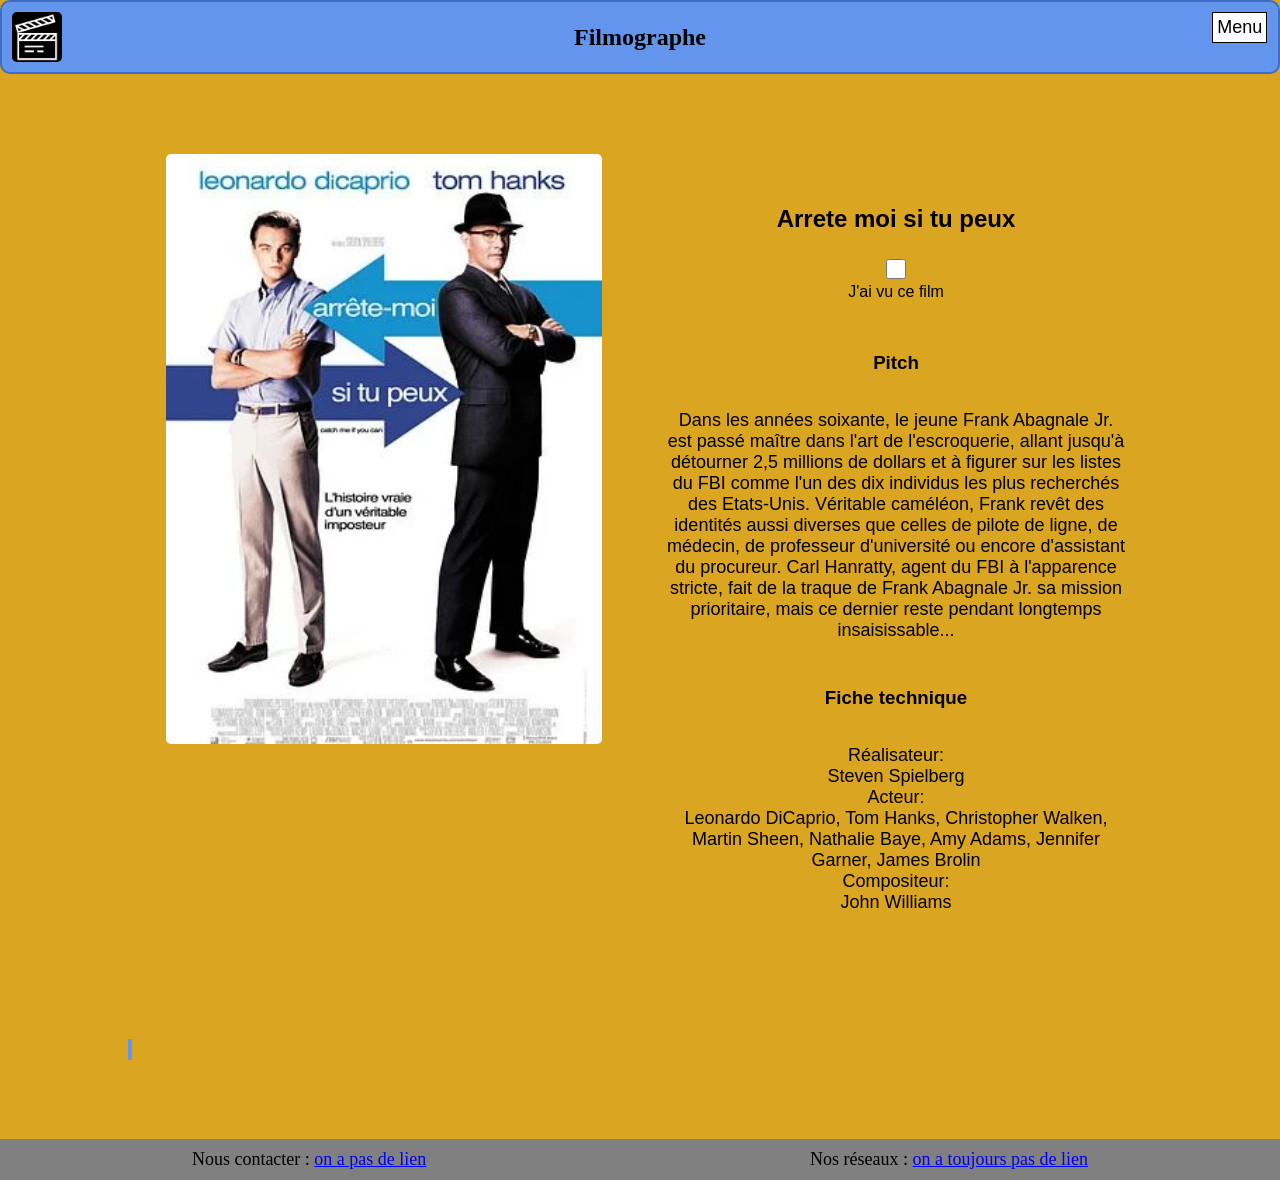
==== Arrete_moi_si_tu_peux.html @ 10cfe01f "Add files via upload Mon projet d'axe avec les animations, les librairies et le formulaire" ====
<!DOCTYPE html>
<html lang="en">
<head>
    <meta charset="UTF-8">
    <meta name="viewport" content="width=device-width, initial-scale=1.0">
    <link rel="stylesheet" href="style.css">
    <link rel="stylesheet" href="formu.css">
    <title>Filmographe - Arrete moi si tu peux</title>
</head>
<body>
    <header>
        <!--article pour diviser header en 3 parties-->
        <article class="presentation-header">
            <div class="logo">
                <a href="site_film.html"><img class="logo-img" src="/image/clapperboard.png" alt="logo" style="height: 100%;"></a>
            </div>
            <div class="nom">
                <h1>
                    Filmographe
                </h1>
            </div><!-- Menu hamburger -->
            <ul class="menu">
                <li class="menuItem">
                    <a class="menuItem" href="site_film.html"><img class="logo-img" src="/image/clapperboard.png" alt="logo" style="height: 100%;"></a>
                    <label for="menuItem">Page d'accueil</label>
                </li>
                <li class="menuItem">
                    <a class="menuItem" href="Formulaire.html"><img class="logo-img" src="/image/connexion.png" alt="Connexion" style="height: 100%;"></a>
                    <label for="menuItem">Formulaire</label>
                </li>
                <li class="menuItem">
                    <button class="darkMode" onclick="toggleTheme()">Dark Mode</button>
                </li>
            </ul>
            <button class="hamburger"> <!-- on affiche ou non le texte nécessaire -->
                <p class="menuIcon">Menu</p>
                <p class="closeIcon">fermer</p>
            </button>
        </article>
    </header>
    <main>
        <article class="presentation-page">
            <div style="width: 50%;height: auto;">
                <img class="image" src="/image/Arrete_moi_si_tu_peux.webp" alt="Arrete moi si tu peux" style="width: 85%;height: auto;">
            </div>
            <div class="texte_presentation" style="width: 50%;height: auto;">
                <h1>Arrete moi si tu peux</h1>
                <div class="check">
                    <input type="checkbox"><label>J'ai vu ce film</label><br>
                </div>
                <div>
                    <h3 class="Pitch-Fiche">Pitch</h3>
                    <p class="texte_fiche">Dans les années soixante, le jeune Frank Abagnale Jr. est passé maître dans l'art de l'escroquerie, allant jusqu'à détourner 2,5 millions de dollars et à figurer sur les listes du FBI comme l'un des dix individus les plus recherchés des Etats-Unis. Véritable caméléon, Frank revêt des identités aussi diverses que celles de pilote de ligne, de médecin, de professeur d'université ou encore d'assistant du procureur. Carl Hanratty, agent du FBI à l'apparence stricte, fait de la traque de Frank Abagnale Jr. sa mission prioritaire, mais ce dernier reste pendant longtemps insaisissable...</p>
                </div>
                <div>
                    <h3 class="Pitch-Fiche">Fiche technique</h3>
                    <p class="texte_fiche">Réalisateur:<br>Steven Spielberg<br>Acteur:<br>Leonardo DiCaprio, Tom Hanks, Christopher Walken, Martin Sheen, Nathalie Baye, Amy Adams, Jennifer Garner, James Brolin<br>Compositeur:<br>John Williams</p>
                </div>
            </div>
        </article>
        <!-- Model 3D -->
        <model-viewer src="image/3D object/scene_medievale.glb" ar ar-modes="webxr scene-viewer quick-look" camera-controls tone-mapping="neutral" poster="image/3D object/poster.webp" shadow-intensity="1"></model-viewer>
    </main>
    <footer>
        <!--article pour diviser footer en plusieurs parties-->
        <article class="presentation-footer">
            <div class="contacter">
                <p>Nous contacter : <a href="https://youtu.be/FtE6SV_1wu4?list=RDFtE6SV_1wu4">on a pas de lien</a></p>
            </div>
            <div class="reseaux">
                <p>Nos réseaux : <a href="https://youtu.be/dQw4w9WgXcQ?list=RDdQw4w9WgXcQ">on a toujours pas de lien</a></p>
            </div>
        </article>
    </footer>
    <script src="main.js"></script>
</body>
</html>
---- style.css ----
/*root pour definir les variables et qu'elles soient accessible partout*/
:root{
    --text-color: black;
    --background-color : goldenrod;
    --background-line-color: cornflowerblue;
    --background-card-color: deepskyblue;
    --background-description-color: lightblue;
    --background-diviser-color: black;
    --background-footer-color: grey;
}

.dark {
    --text-color: white;
    --background-color : rgb(125, 91, 5);
    --background-line-color: blue;
    --background-card-color: darkblue;
    --background-description-color: blue;
    --background-diviser-color: blue;
    --background-footer-color: dimgrey;
}

* { 
    margin: 0;
    padding: 0;
}

body{
    background-color: var(--background-color);
    transition: 0.5s;
}

p {
    font-size: large;
}

a:hover{
    color: gold;
    text-shadow: 1px 1px black;
}
 /*séparation du header*/
.presentation-header{
    display: flex;
    height: 50px;
    background-color: var(--background-line-color);
    border: 2px solid rgb(61, 108, 194);
    border-radius: 10px;
    padding: 10px;
    transition: 0.5s;
}

.logo{
    width: calc(100% /3);
}

.logo-img{
    border-radius: 5px;
    transition: 0.2s;
}

.logo-img:hover{
    scale: 1.1;
    border-radius: 0%;
}

.nom{
    color: var(--text-color);
    width: calc(100% /3);
    text-align: center;
    align-content: center;
    transition: 0.5s;
}

.nom:hover {
    scale: 1.05;
    text-shadow: 2px 2px 2px goldenrod;
}

.recherche{
    display: flex;
    justify-content: space-around;
    width: calc(100% /3);
    height: 2rem;
    text-align: end;
    align-content: center;
}

.darkMode{
    text-align: center;
    cursor: pointer;
}

/*Menu Burger*/
.menu{
    width: 10%;
    position: fixed;
    transform: translateY(-100%);
    transition: 0.4s;
    top: -1px;
    right: 1%;
    background: var(--background-line-color);
    color: white;
    list-style: none;
    padding-top: 50px;
    border: 2px, solid, var(--background-card-color);
    border-radius: 5px;
    transition: 0.5s;
}

.hamburger {
    position: fixed; /*permet de garder le menu meme si on descend et de fermer le menu*/
    right: 1%;
    padding: 4px;
    border: black solid 1px;
    background: white;
    cursor: pointer;
    transition: 0.3s;
}

button {
    transition: 0.4s;
}

button:hover {
    scale: 1.2;
    background-color: goldenrod;
}

.menuItem {
    place-content: center;
    padding: 5%;
    width: 100%;
    height: 50px;
    margin-bottom: 1rem;
}

.showMenu {
    transform: translateY(0);
}

.menuIcon {
    display: block;
}

.closeIcon {
    display: none;
}

label {
    display: block;
    margin-bottom: 8px;
}

/*Répartition de l'espace pour les cartes et le Pitch*/
.presentation-carte-left{
    opacity: 0;
    display: flex;
    justify-content: space-evenly;
    place-items: center;
    transform: translateX(-1000px);
    padding: 10px;
    margin-top: 40px;
    margin-bottom: 40px;
    animation: carteLeft 1s ease-out 0s forwards;
}

.presentation-carte-right{
    opacity: 0;
    display: flex;
    justify-content: space-evenly;
    place-items: center;
    transform: translateX(0px);
    padding: 10px;
    margin-top: 40px;
    margin-bottom: 40px;
    animation: carteRight 1s ease-out 0.5s forwards;
}

/*organisation de la carte*/
.carte{
    color: var(--text-color);
    display: flex;
    flex-direction: column;
    align-items: center;
    margin: 1%;
    padding: 2%;
    border: 2px solid black;
    border-radius: 20px;
    background-color: var(--background-card-color);
    transition: 0.4s;
}

.carte:hover {
    scale: 1.1;

}

/*centre l'image*/
.image{
    display: flex;
    margin: auto;
    border-radius: 5px;
}

/*centre le texte*/
.texte_descriptif{
    color: var(--text-color);
    display: flex;
    flex-direction: column;
    justify-content: center;
    text-align: center;
    padding: 1%;
    border: 2px solid black;
    border-radius: 50px;
    background-color: var(--background-description-color);
    transition: 0.5s;
}

.diviser-scroll{
    width: 105%;
    padding: 10px;
    text-align: center;
    transform: translateX(0);
    background-color: var(--background-diviser-color);
    color: gold;
    transition: 0.5s;
}

/* Swiper horizontal */
.swiper {
    width: 100%;
    height: 100%;
    padding: 2%;
    padding-bottom: 2%;
}

.swiper-slide {
    text-align: center;
    display: flex;
    align-items: center;
}

/*organisation des autres pages*/
.presentation-page{
    display: flex;
    opacity: 0;
    justify-content: space-around;
    text-align: center;
    place-items: auto;
    margin-top: 5%;
    margin-bottom: 5%;
    animation: fadeIn 0.7s ease-out forwards;
}

.texte_presentation{
    color: var(--text-color);
    margin-top: 5%;
    margin-bottom: 5%;
    transition: 0.5s;
}

.check{
    margin: 5%;
}

.Pitch-Fiche{
    margin-top: 4%;
    margin-bottom: 2%;
}

.texte_fiche{
    padding: 5%;
}

/* Glightbox */
/* .imagePrincipal { glightbox empeche les modifs sur les images
    width: 50px;
    height: auto;
} */

/* 3D viewer */
model-viewer {
  width: 1000px;
  height: 300px;
  background-color: var(--background-color);
  border: 2px solid var(--background-line-color);
  transition: 0.5s;
}

/*organisation du footer*/
.presentation-footer{
    display: flex;
    justify-content: space-evenly;
    background-color: var(--background-footer-color);
    transition: 0.5s;
}

.contacter{
    margin: auto;
    margin-top: 10px;
    margin-bottom: 10px;
}

.reseaux{
    margin: auto;
}

/*forcer la mise en colonne des éléments*/
.column{
    display: flex;
    flex-direction: column;
}

/* Animation */

@keyframes carteLeft {
    form {
        transform: translateX(-1000px);
        opacity: 0;
    }
    to {
        transform: translateX(0);
        opacity: 1;
    }
}

@keyframes carteRight {
    0% {
        transform: translateX(1000px);
        opacity: 0;
    }
    100% {
        transform: translateX(0);
        opacity: 1;
    }
}

@keyframes fadeIn {
    from {
        opacity: 0;
    }
    to {
        opacity: 1;
    }
}
---- formu.css ----
:root{
    --text-color: black;
    --erreur-color: rgb(123, 25, 0); 
    --background-color : goldenrod;
    --background-line-color: cornflowerblue;
    --background-card-color: deepskyblue;
    --background-description-color: lightblue;
    --background-diviser-color: black;
    --background-footer-color: grey;
}

/* dark mode qu'on ajoute et enleve */

.dark {
    --text-color: white;
    --erreur-color: white;
    --background-color : rgb(125, 91, 5);
    --background-line-color: blue;
    --background-card-color: darkblue;
    --background-description-color: blue;
    --background-diviser-color: blue;
    --background-footer-color: dimgrey;
}

body {
    background-color: var(--background-color);
}

/*séparation du header*/
.presentation-header{
    display: flex;
    height: 50px;
    background-color: var(--background-line-color);
    border: 2px solid rgb(61, 108, 194);
    border-radius: 10px;
    padding: 10px;
    transition: 0.5s;
}

.logo{
    width: calc(100% /3);
}

.logo-img{
    border-radius: 5px;
}

.logo-img:hover{
    scale: 1.1;
    border-radius: 0%;
}

.nom{
    color: var(--text-color);
    width: calc(100% /3);
    text-align: center;
    align-content: center;
    transition: 0.5s;
}

.nom:hover {
    scale: 1.05;
    text-shadow: 2px 2px 2px goldenrod;
}

.recherche{
    display: flex;
    justify-content: space-around;
    width: calc(100% /3);
    height: 2rem;
    text-align: end;
    align-content: center;
}

/* bouton dark mode */

.darkMode{
    text-align: center;
    cursor: pointer;
}

/*Menu Burger*/
.menu{
    width: 10%;
    position: fixed;
    transform: translateY(-100%);
    transition: 0.4s;
    top: -1px;
    right: 1%;
    background: var(--background-line-color);
    color: white;
    list-style: none;
    padding-top: 50px;
    border: 2px, solid, var(--background-card-color);
    border-radius: 5px;
    transition: 0.5s;
}

.hamburger {
    position: fixed; /*permet de garder le menu meme si on descend et de fermer le menu*/
    right: 1%;
    padding: 4px;
    border: black solid 1px;
    background: white;
    cursor: pointer;
    transition: 0.3s;
}

button:hover {
    scale: 1.2;
    background-color: goldenrod;
}

.menuItem {
    place-content: center;
    padding: 5%;
    width: 100%;
    height: 50px;
    margin-bottom: 1rem;
}

.showMenu {
    transform: translateY(0);
}

.menuIcon {
    display: block;
}

.closeIcon {
    display: none;
}

/* présentation formulaire */
main {
    font-family: sans-serif;
    color: var(--text-color);
    width: 80%;
    margin: 80px auto;
}

h5 {
    margin: 1rem;
    font-size: large;
}

form {
    border: 2px solid var(--background-line-color);
}

form > div {
    margin: 30px 20px;
}

label {
    display: block;
    margin-bottom: 8px;
}

input {
    height: 20px;
    width: 40%;
}

.inscrire {
    margin-left: 20px;
    margin-bottom: 30px;
    padding: 10px 32px;
    cursor: pointer;
}

.choixFilm {
    display: flex;
    width: 50%;
}

.message-error {
    border: 1px solid rgba(212, 42, 0, 1);
    color: var(--erreur-color);
    background-color: rgba(212, 42, 0, 0.4);
    padding: 16px 32px;
    margin-bottom: 20px;
    display: none;
}

.message-error.visible {
    display: block;
}

.message-success {
    border: 1px solid rgb(81, 150, 2);
    color: rgb(81, 150, 2);
    background-color: rgba(113, 212, 0, 0.4);
    padding: 16px 32px;
    margin-bottom: 20px;
    display: none;
}

.message-success.visible {
    display: block;
}

.success {
    border: 1px solid rgb(81, 150, 2);
    background-color: rgba(113, 212, 0, 0.4);
}

/*organisation du footer*/
.presentation-footer{
    display: flex;
    justify-content: space-evenly;
    background-color: var(--background-footer-color);
    transition: 0.5s;
}

.contacter{
    margin: auto;
    margin-top: 10px;
    margin-bottom: 10px;
}

.reseaux{
    margin: auto;
}

/*forcer la mise en colonne des éléments*/
.column{
    display: flex;
    flex-direction: column;
}
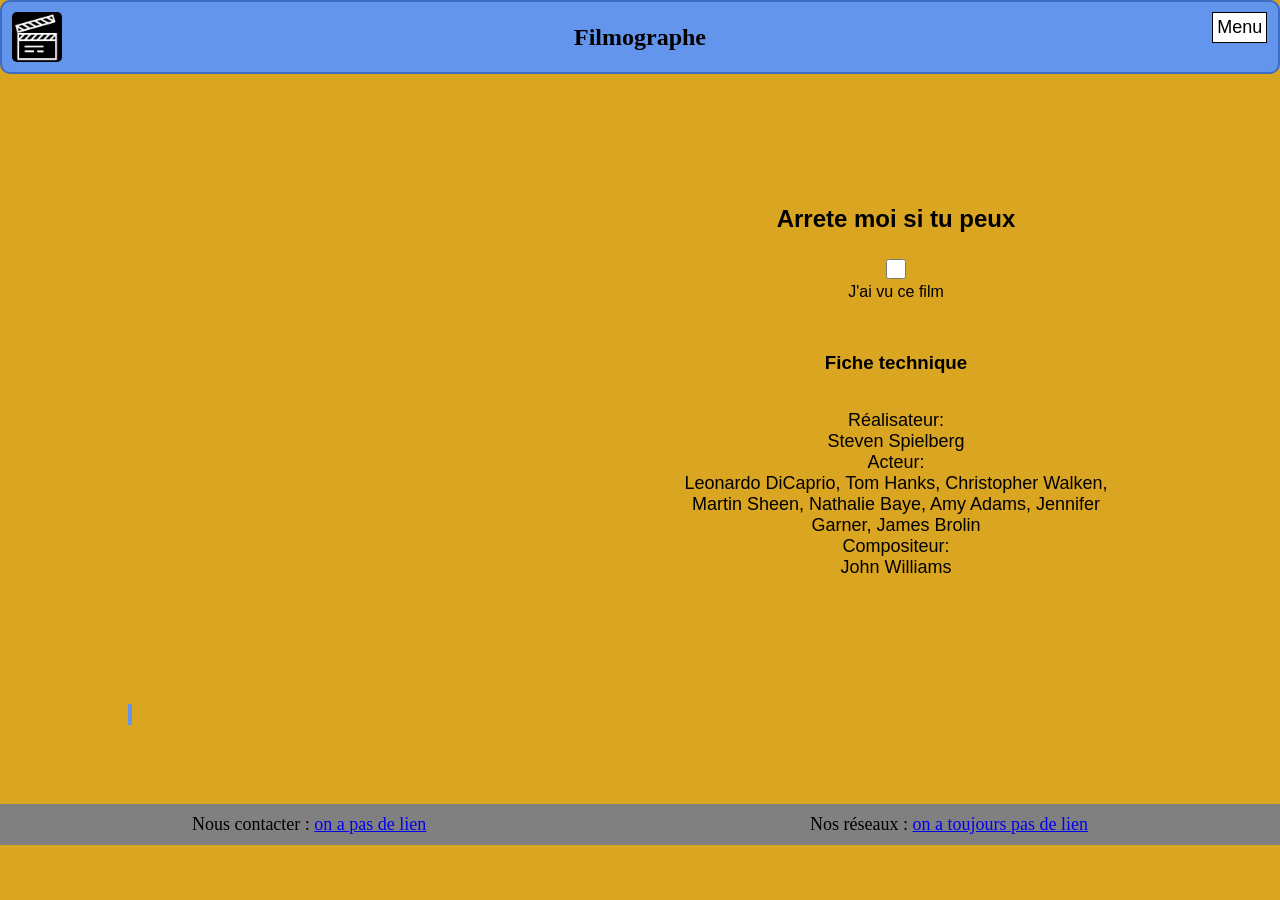
==== commit 20ff5c4f: "Add files via upload" ====
--- a/Arrete_moi_si_tu_peux.html
+++ b/Arrete_moi_si_tu_peux.html
@@ -3,8 +3,8 @@
 <head>
     <meta charset="UTF-8">
     <meta name="viewport" content="width=device-width, initial-scale=1.0">
-    <link rel="stylesheet" href="style.css">
-    <link rel="stylesheet" href="formu.css">
+    <link rel="stylesheet" href="Css/style.css">
+    <link rel="stylesheet" href="Css/formu.css">
     <title>Filmographe - Arrete moi si tu peux</title>
 </head>
 <body>
@@ -12,7 +12,7 @@
         <!--article pour diviser header en 3 parties-->
         <article class="presentation-header">
             <div class="logo">
-                <a href="site_film.html"><img class="logo-img" src="/image/clapperboard.png" alt="logo" style="height: 100%;"></a>
+                <a href="index.html"><img class="logo-img" src="image/clapperboard.png" alt="logo" style="height: 100%;"></a>
             </div>
             <div class="nom">
                 <h1>
@@ -21,11 +21,11 @@
             </div><!-- Menu hamburger -->
             <ul class="menu">
                 <li class="menuItem">
-                    <a class="menuItem" href="site_film.html"><img class="logo-img" src="/image/clapperboard.png" alt="logo" style="height: 100%;"></a>
+                    <a class="menuItem" href="index.html"><img class="logo-img" src="image/clapperboard.png" alt="logo" style="height: 100%;"></a>
                     <label for="menuItem">Page d'accueil</label>
                 </li>
                 <li class="menuItem">
-                    <a class="menuItem" href="Formulaire.html"><img class="logo-img" src="/image/connexion.png" alt="Connexion" style="height: 100%;"></a>
+                    <a class="menuItem" href="Formulaire.html"><img class="logo-img" src="image/connexion.png" alt="Connexion" style="height: 100%;"></a>
                     <label for="menuItem">Formulaire</label>
                 </li>
                 <li class="menuItem">
@@ -40,18 +40,14 @@
     </header>
     <main>
         <article class="presentation-page">
-            <div style="width: 50%;height: auto;">
-                <img class="image" src="/image/Arrete_moi_si_tu_peux.webp" alt="Arrete moi si tu peux" style="width: 85%;height: auto;">
-            </div>
+            <div name="ImageArreteMoiSiTuPeux" style="width: 50%;height: auto;"></div>
             <div class="texte_presentation" style="width: 50%;height: auto;">
+                <div id="TitreArreteMoiSiTuPeux"></div>
                 <h1>Arrete moi si tu peux</h1>
                 <div class="check">
                     <input type="checkbox"><label>J'ai vu ce film</label><br>
                 </div>
-                <div>
-                    <h3 class="Pitch-Fiche">Pitch</h3>
-                    <p class="texte_fiche">Dans les années soixante, le jeune Frank Abagnale Jr. est passé maître dans l'art de l'escroquerie, allant jusqu'à détourner 2,5 millions de dollars et à figurer sur les listes du FBI comme l'un des dix individus les plus recherchés des Etats-Unis. Véritable caméléon, Frank revêt des identités aussi diverses que celles de pilote de ligne, de médecin, de professeur d'université ou encore d'assistant du procureur. Carl Hanratty, agent du FBI à l'apparence stricte, fait de la traque de Frank Abagnale Jr. sa mission prioritaire, mais ce dernier reste pendant longtemps insaisissable...</p>
-                </div>
+                <div id="TexteArreteMoiSiTuPeux"></div>
                 <div>
                     <h3 class="Pitch-Fiche">Fiche technique</h3>
                     <p class="texte_fiche">Réalisateur:<br>Steven Spielberg<br>Acteur:<br>Leonardo DiCaprio, Tom Hanks, Christopher Walken, Martin Sheen, Nathalie Baye, Amy Adams, Jennifer Garner, James Brolin<br>Compositeur:<br>John Williams</p>
@@ -72,6 +68,26 @@
             </div>
         </article>
     </footer>
-    <script src="main.js"></script>
+    <script src="Javascript/Javascript/main.js"></script>
+    <script type="text/javascript"><!-- Information pour Arrete moi si tu peux -->
+        function fetchArreteMoiSiTuPeux() {
+            return fetch(
+                'https://api.themoviedb.org/3/movie/640?api_key=b408120da29830089d811abdd668f258&language=fr-FR'
+            ).then((response) => response.json())
+        }
+        async function displayArreteMoiSiTuPeux() {
+            const data = await fetchArreteMoiSiTuPeux();
+            var list = document.getElementsByName("ImageArreteMoiSiTuPeux") // getElementsByName renvoie une liste ce qui permet d'aaficher l'image à plusieurs endroits en même temps
+            list.forEach(Image => {
+                Image.innerHTML = `
+            <img src="https://image.tmdb.org/t/p/w500${data.poster_path}" alt="${data.title}" class="image" style="width: 85%; height: auto;"/>
+            `
+            });
+            document.getElementById("TitreArreteMoiSiTuPeux").innerHTML = `<h1>${data.title}</h1>`
+            document.getElementById("TexteArreteMoiSiTuPeux").innerHTML = `<h3 class="Pitch-Fiche">Pitch</h3>
+            <p>${data.overview}</p>`
+        }
+    displayArreteMoiSiTuPeux();
+    </script>
 </body>
 </html>
--- a/Css/style.css
+++ b/Css/style.css
@@ -0,0 +1,340 @@
+/*root pour definir les variables et qu'elles soient accessible partout*/
+:root{
+    --text-color: black;
+    --background-color : goldenrod;
+    --background-line-color: cornflowerblue;
+    --background-card-color: deepskyblue;
+    --background-description-color: lightblue;
+    --background-diviser-color: black;
+    --background-footer-color: grey;
+}
+
+.dark {
+    --text-color: white;
+    --background-color : rgb(125, 91, 5);
+    --background-line-color: blue;
+    --background-card-color: darkblue;
+    --background-description-color: blue;
+    --background-diviser-color: blue;
+    --background-footer-color: dimgrey;
+}
+
+* { 
+    margin: 0;
+    padding: 0;
+}
+
+html, body{
+    background-color: var(--background-color);
+    transition: 0.5s;
+    max-width: 100%;
+    overflow-x: hidden;
+}
+
+p {
+    font-size: large;
+}
+
+a:hover{
+    color: gold;
+    text-shadow: 1px 1px black;
+}
+ /*séparation du header*/
+.presentation-header{
+    display: flex;
+    height: 50px;
+    background-color: var(--background-line-color);
+    border: 2px solid rgb(61, 108, 194);
+    border-radius: 10px;
+    padding: 10px;
+    transition: 0.5s;
+}
+
+.logo{
+    width: calc(100% /3);
+}
+
+.logo-img{
+    border-radius: 5px;
+    transition: 0.2s;
+}
+
+.logo-img:hover{
+    scale: 1.1;
+    border-radius: 0%;
+}
+
+.nom{
+    color: var(--text-color);
+    width: calc(100% /3);
+    text-align: center;
+    align-content: center;
+    transition: 0.5s;
+}
+
+.nom:hover {
+    scale: 1.05;
+    text-shadow: 2px 2px 2px goldenrod;
+}
+
+.recherche{
+    display: flex;
+    justify-content: space-around;
+    width: calc(100% /3);
+    height: 2rem;
+    text-align: end;
+    align-content: center;
+}
+
+.darkMode{
+    text-align: center;
+    cursor: pointer;
+}
+
+/*Menu Burger*/
+.menu{
+    width: 10%;
+    position: fixed;
+    transform: translateY(-100%);
+    transition: 0.4s;
+    top: -1px;
+    right: 1%;
+    background: var(--background-line-color);
+    color: white;
+    list-style: none;
+    padding-top: 50px;
+    border: 2px, solid, var(--background-card-color);
+    border-radius: 5px;
+    transition: 0.5s;
+}
+
+.hamburger {
+    position: fixed; /*permet de garder le menu meme si on descend et de fermer le menu*/
+    right: 1%;
+    padding: 4px;
+    border: black solid 1px;
+    background: white;
+    cursor: pointer;
+    transition: 0.3s;
+}
+
+button {
+    transition: 0.4s;
+}
+
+button:hover {
+    scale: 1.2;
+    background-color: goldenrod;
+}
+
+.menuItem {
+    place-content: center;
+    padding: 5%;
+    width: 100%;
+    height: 50px;
+    margin-bottom: 1rem;
+}
+
+.showMenu {
+    transform: translateY(0);
+}
+
+.menuIcon {
+    display: block;
+}
+
+.closeIcon {
+    display: none;
+}
+
+label {
+    display: block;
+    margin-bottom: 8px;
+}
+
+/*Répartition de l'espace pour les cartes et le Pitch*/
+.presentation-carte-left{
+    opacity: 0;
+    display: flex;
+    justify-content: space-evenly;
+    place-items: center;
+    transform: translateX(-1000px);
+    padding: 10px;
+    margin-top: 40px;
+    margin-bottom: 40px;
+    animation: carteLeft 1s ease-out 0s forwards;
+}
+
+.presentation-carte-right{
+    opacity: 0;
+    display: flex;
+    justify-content: space-evenly;
+    place-items: center;
+    transform: translateX(0px);
+    padding: 10px;
+    margin-top: 40px;
+    margin-bottom: 40px;
+    animation: carteRight 1s ease-out 0.5s forwards;
+}
+
+/*organisation de la carte*/
+.carte{
+    color: var(--text-color);
+    display: flex;
+    flex-direction: column;
+    align-items: center;
+    margin: 1%;
+    padding: 2%;
+    border: 2px solid black;
+    border-radius: 20px;
+    background-color: var(--background-card-color);
+    transition: 0.4s;
+}
+
+.carte:hover {
+    scale: 1.1;
+
+}
+
+/*centre l'image*/
+.image{
+    display: flex;
+    margin: auto;
+    border-radius: 5px;
+}
+
+/*centre le texte*/
+.texte_descriptif{
+    color: var(--text-color);
+    display: flex;
+    flex-direction: column;
+    justify-content: center;
+    text-align: center;
+    padding: 1%;
+    border: 2px solid black;
+    border-radius: 50px;
+    background-color: var(--background-description-color);
+    transition: 0.5s;
+}
+
+.diviser-scroll{
+    width: 105%;
+    padding: 10px;
+    text-align: center;
+    transform: translateX(0);
+    background-color: var(--background-diviser-color);
+    color: gold;
+    transition: 0.5s;
+}
+
+/* Swiper horizontal */
+.swiper {
+    width: 100%;
+    height: 100%;
+    padding: 2%;
+    padding-bottom: 2%;
+}
+
+.swiper-slide {
+    text-align: center;
+    display: flex;
+    align-items: center;
+}
+
+/*organisation des autres pages*/
+.presentation-page{
+    display: flex;
+    opacity: 0;
+    justify-content: space-around;
+    text-align: center;
+    place-items: auto;
+    margin-top: 5%;
+    margin-bottom: 5%;
+    animation: fadeIn 0.7s ease-out forwards;
+}
+
+.texte_presentation{
+    color: var(--text-color);
+    margin-top: 5%;
+    margin-bottom: 5%;
+    transition: 0.5s;
+}
+
+.check{
+    margin: 5%;
+}
+
+.Pitch-Fiche{
+    margin-top: 4%;
+    margin-bottom: 2%;
+}
+
+.texte_fiche{
+    padding: 5%;
+}
+
+/* 3D viewer */
+model-viewer {
+  width: 1000px;
+  height: 300px;
+  background-color: var(--background-color);
+  border: 2px solid var(--background-line-color);
+  transition: 0.5s;
+}
+
+/*organisation du footer*/
+.presentation-footer{
+    display: flex;
+    justify-content: space-evenly;
+    background-color: var(--background-footer-color);
+    transition: 0.5s;
+}
+
+.contacter{
+    margin: auto;
+    margin-top: 10px;
+    margin-bottom: 10px;
+}
+
+.reseaux{
+    margin: auto;
+}
+
+/*forcer la mise en colonne des éléments*/
+.column{
+    display: flex;
+    flex-direction: column;
+}
+
+/* Animation */
+
+@keyframes carteLeft {
+    form {
+        transform: translateX(-1000px);
+        opacity: 0;
+    }
+    to {
+        transform: translateX(0);
+        opacity: 1;
+    }
+}
+
+@keyframes carteRight {
+    0% {
+        transform: translateX(1000px);
+        opacity: 0;
+    }
+    100% {
+        transform: translateX(0);
+        opacity: 1;
+    }
+}
+
+@keyframes fadeIn {
+    from {
+        opacity: 0;
+    }
+    to {
+        opacity: 1;
+    }
+}
--- a/Css/formu.css
+++ b/Css/formu.css
@@ -0,0 +1,232 @@
+:root{
+    --text-color: black;
+    --erreur-color: rgb(123, 25, 0); 
+    --background-color : goldenrod;
+    --background-line-color: cornflowerblue;
+    --background-card-color: deepskyblue;
+    --background-description-color: lightblue;
+    --background-diviser-color: black;
+    --background-footer-color: grey;
+}
+
+/* dark mode qu'on ajoute et enleve */
+
+.dark {
+    --text-color: white;
+    --erreur-color: white;
+    --background-color : rgb(125, 91, 5);
+    --background-line-color: blue;
+    --background-card-color: darkblue;
+    --background-description-color: blue;
+    --background-diviser-color: blue;
+    --background-footer-color: dimgrey;
+}
+
+html, body {
+    background-color: var(--background-color);
+    max-width: 100%;
+    overflow-x: hidden;
+}
+
+/*séparation du header*/
+.presentation-header{
+    display: flex;
+    height: 50px;
+    background-color: var(--background-line-color);
+    border: 2px solid rgb(61, 108, 194);
+    border-radius: 10px;
+    padding: 10px;
+    transition: 0.5s;
+}
+
+.logo{
+    width: calc(100% /3);
+}
+
+.logo-img{
+    border-radius: 5px;
+}
+
+.logo-img:hover{
+    scale: 1.1;
+    border-radius: 0%;
+}
+
+.nom{
+    color: var(--text-color);
+    width: calc(100% /3);
+    text-align: center;
+    align-content: center;
+    transition: 0.5s;
+}
+
+.nom:hover {
+    scale: 1.05;
+    text-shadow: 2px 2px 2px goldenrod;
+}
+
+.recherche{
+    display: flex;
+    justify-content: space-around;
+    width: calc(100% /3);
+    height: 2rem;
+    text-align: end;
+    align-content: center;
+}
+
+/* bouton dark mode */
+
+.darkMode{
+    text-align: center;
+    cursor: pointer;
+}
+
+/*Menu Burger*/
+.menu{
+    width: 10%;
+    position: fixed;
+    transform: translateY(-100%);
+    transition: 0.4s;
+    top: -1px;
+    right: 1%;
+    background: var(--background-line-color);
+    color: white;
+    list-style: none;
+    padding-top: 50px;
+    border: 2px, solid, var(--background-card-color);
+    border-radius: 5px;
+    transition: 0.5s;
+}
+
+.hamburger {
+    position: fixed; /*permet de garder le menu meme si on descend et de fermer le menu*/
+    right: 1%;
+    padding: 4px;
+    border: black solid 1px;
+    background: white;
+    cursor: pointer;
+    transition: 0.3s;
+}
+
+button:hover {
+    scale: 1.2;
+    background-color: goldenrod;
+}
+
+.menuItem {
+    place-content: center;
+    padding: 5%;
+    width: 100%;
+    height: 50px;
+    margin-bottom: 1rem;
+}
+
+.showMenu {
+    transform: translateY(0);
+}
+
+.menuIcon {
+    display: block;
+}
+
+.closeIcon {
+    display: none;
+}
+
+/* présentation formulaire */
+main {
+    font-family: sans-serif;
+    color: var(--text-color);
+    width: 80%;
+    margin: 80px auto;
+}
+
+h5 {
+    margin: 1rem;
+    font-size: large;
+}
+
+form {
+    border: 2px solid var(--background-line-color);
+}
+
+form > div {
+    margin: 30px 20px;
+}
+
+label {
+    display: block;
+    margin-bottom: 8px;
+}
+
+input {
+    height: 20px;
+    width: 40%;
+}
+
+.inscrire {
+    margin-left: 20px;
+    margin-bottom: 30px;
+    padding: 10px 32px;
+    cursor: pointer;
+}
+
+.choixFilm {
+    display: flex;
+    width: 50%;
+}
+
+.message-error {
+    border: 1px solid rgba(212, 42, 0, 1);
+    color: var(--erreur-color);
+    background-color: rgba(212, 42, 0, 0.4);
+    padding: 16px 32px;
+    margin-bottom: 20px;
+    display: none;
+}
+
+.message-error.visible {
+    display: block;
+}
+
+.message-success {
+    border: 1px solid rgb(81, 150, 2);
+    color: rgb(81, 150, 2);
+    background-color: rgba(113, 212, 0, 0.4);
+    padding: 16px 32px;
+    margin-bottom: 20px;
+    display: none;
+}
+
+.message-success.visible {
+    display: block;
+}
+
+.success {
+    border: 1px solid rgb(81, 150, 2);
+    background-color: rgba(113, 212, 0, 0.4);
+}
+
+/*organisation du footer*/
+.presentation-footer{
+    display: flex;
+    justify-content: space-evenly;
+    background-color: var(--background-footer-color);
+    transition: 0.5s;
+}
+
+.contacter{
+    margin: auto;
+    margin-top: 10px;
+    margin-bottom: 10px;
+}
+
+.reseaux{
+    margin: auto;
+}
+
+/*forcer la mise en colonne des éléments*/
+.column{
+    display: flex;
+    flex-direction: column;
+}
